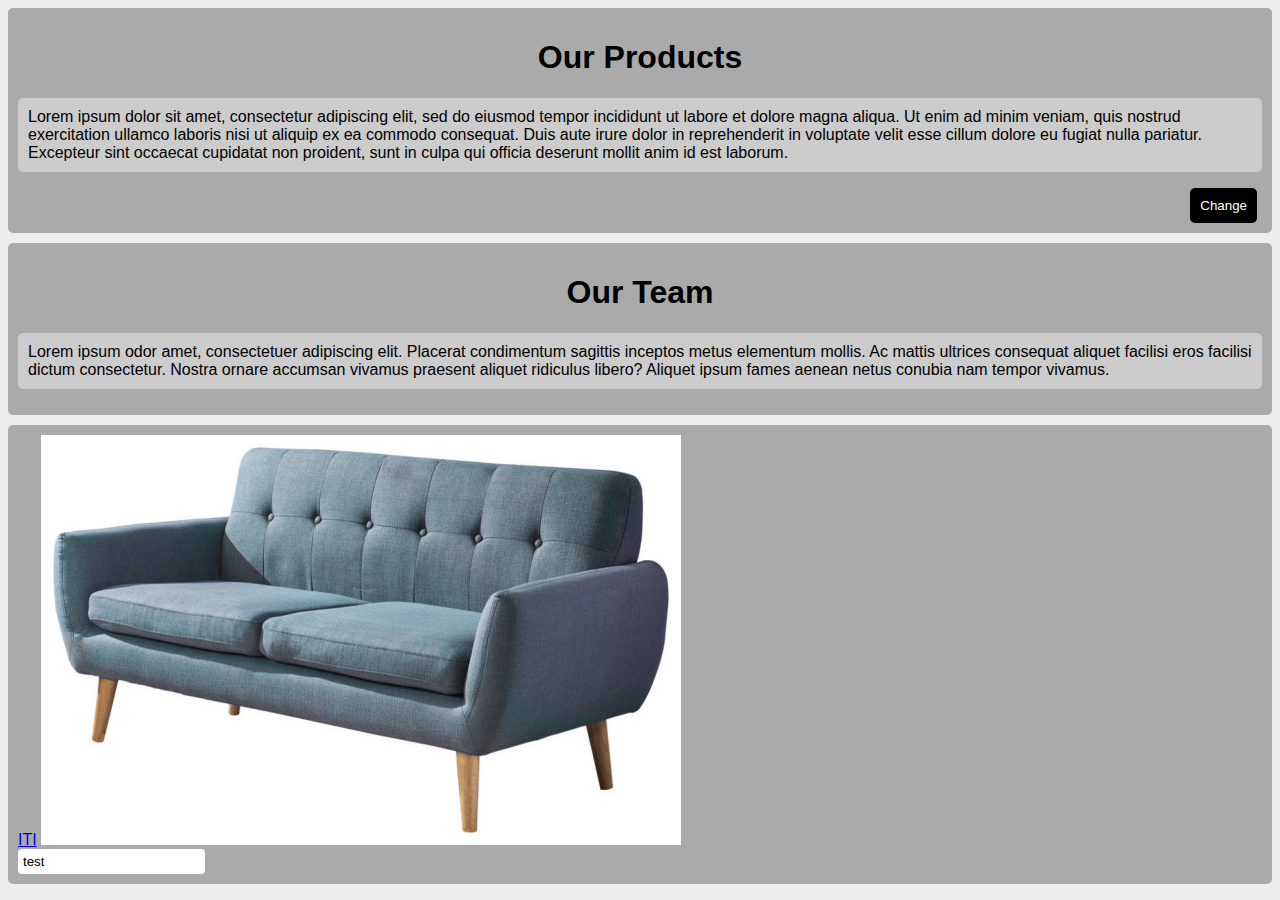
==== JS/Day3/index.html @ 4c257f9b "Day 3" ====
<!DOCTYPE html>
<html>

<head>
    <meta charset="UTF-8" />
    <title>Day3</title>
    <link rel="stylesheet" href="./style.css" />
</head>

<body>
    <div class="parent">
        <h1 id="head1">Our Products</h1>
        <p class="content">Lorem ipsum dolor sit amet, consectetur adipiscing elit, sed do eiusmod tempor incididunt ut
            labore et dolore magna aliqua. Ut enim ad minim veniam, quis nostrud exercitation ullamco laboris nisi ut
            aliquip ex ea commodo consequat. Duis aute irure dolor in reprehenderit in voluptate velit esse cillum
            dolore eu fugiat nulla pariatur. Excepteur sint occaecat cupidatat non proident, sunt in culpa qui officia
            deserunt mollit anim id est laborum.</p>
        <button onclick="show()" id="btn">Change</button>
    </div>
    <div class="parent">
        <h1 id="head2">Our Team</h1>
        <p class="content">Lorem ipsum odor amet, consectetuer adipiscing elit. Placerat condimentum sagittis inceptos
            metus elementum mollis. Ac
            mattis ultrices consequat aliquet facilisi eros facilisi dictum consectetur. Nostra ornare accumsan vivamus
            praesent
            aliquet ridiculus libero? Aliquet ipsum fames aenean netus conubia nam tempor vivamus.</p>
    </div>
    <div>
        <a href="https://google.com/">ITI</a>
        <img src="./sofa02.png" alt="sofa" />
        <input type="text" name="input" id="input" placeholder="Enter your name" value="test" />
    </div>

    <script src="./script.js"></script>
</body>

</html>
---- JS/Day3/style.css ----
body {
	background-color: #eee;
	font-family: sans-serif;
}

h1 {
	text-align: center;
}

div {
	background-color: #aaa;
	padding: 10px;
	margin-bottom: 10px;
	border-radius: 5px;
}

button {
	background-color: #000;
	color: #fff;
	padding: 10px;
	border-radius: 5px;
	border: none;
	cursor: pointer;
	display: block;
	margin: 0 0 0 auto;
	margin-right: 5px;
}

p {
	background-color: #ccc;
	padding: 10px;
	border-radius: 5px;
}

input {
	display: block;
	border: none;
	padding: 5px;
	border-radius: 4px;
}

.newClass2{
	background-color: royalblue;
}
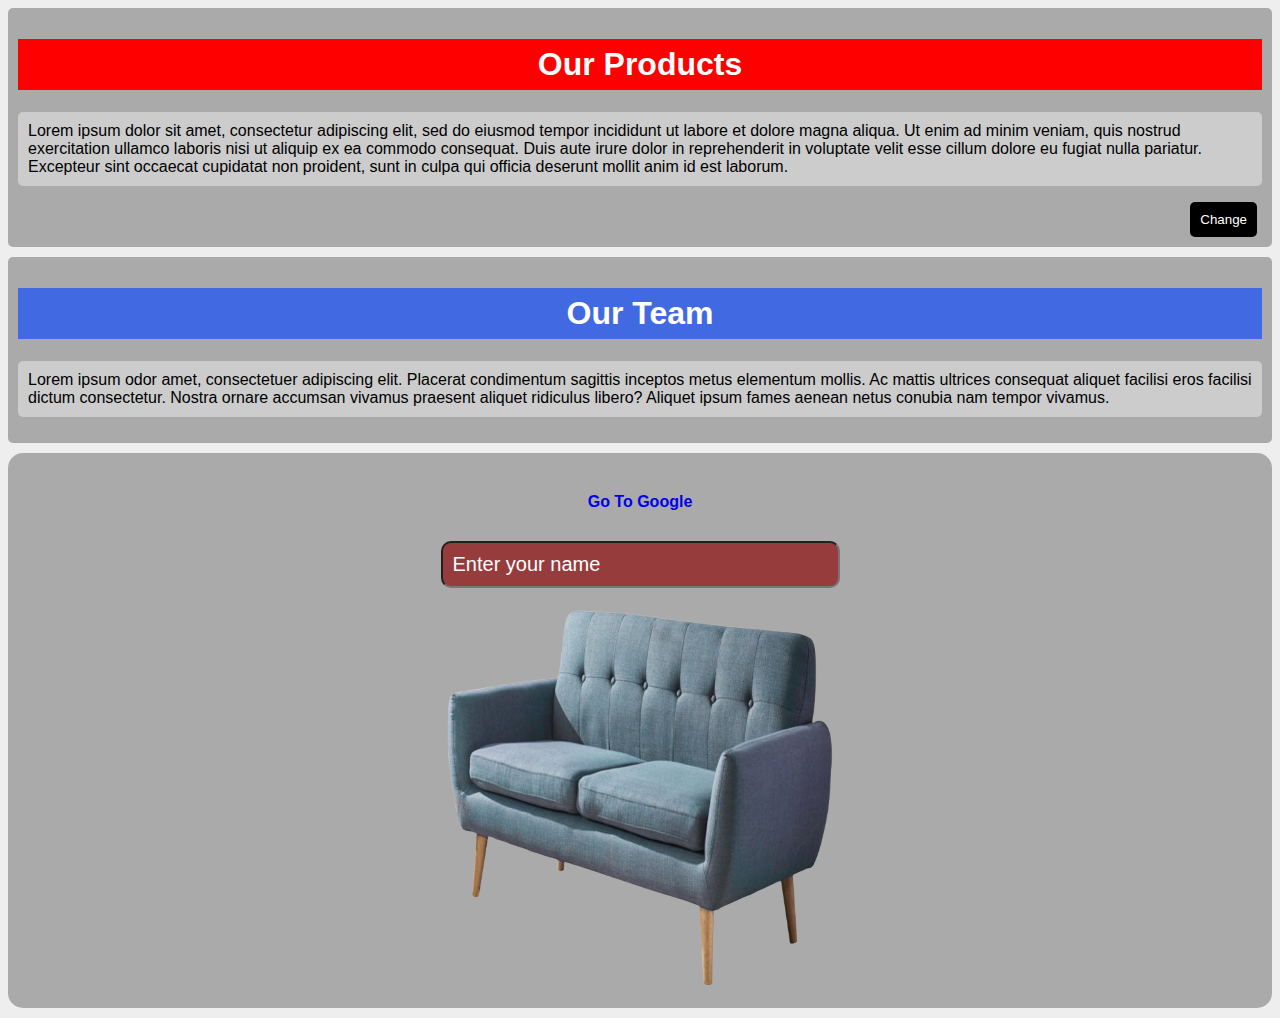
==== commit 1ddf56f8: "Day 3" ====
--- a/JS/Day3/index.html
+++ b/JS/Day3/index.html
@@ -25,10 +25,12 @@
             praesent
             aliquet ridiculus libero? Aliquet ipsum fames aenean netus conubia nam tempor vivamus.</p>
     </div>
-    <div>
-        <a href="https://google.com/">ITI</a>
-        <img src="./sofa02.png" alt="sofa" />
-        <input type="text" name="input" id="input" placeholder="Enter your name" value="test" />
+    <div class="extra">
+        <a href="https://google.com/" class="google">Go To Google</a>
+        <!-- onclick, onchange, oninput, onfocus, onmouseenter, onmouseleave -->
+        <input type="text" name="input" id="input" oninput="getText()" placeholder="Enter your name" value="" />
+
+        <img src="./sofa02.png" alt="sofa" id="sofa" />
     </div>
 
     <script src="./script.js"></script>
--- a/JS/Day3/style.css
+++ b/JS/Day3/style.css
@@ -32,13 +32,56 @@
 	border-radius: 5px;
 }
 
-input {
+/* input {
 	display: block;
 	border: none;
 	padding: 5px;
 	border-radius: 4px;
-}
+} */
 
 .newClass2{
 	background-color: royalblue;
+}
+
+.extra{
+	border: none;
+	padding: 10px;
+	border-radius: 15px;
+}
+
+.google{
+	display: block;
+	margin: 20px 0px;
+	text-align: center;
+	text-decoration: none;
+	font-weight: bold;
+	padding: 10px;
+	border-radius: 5px;
+}
+
+#sofa{
+	height: 400px;
+	width: 400px;
+	display: block;
+	margin: 0 auto;
+}
+
+#input{
+	display: block;
+	margin: 0 auto;
+	margin-top: 10px;
+	margin-bottom: 10px;
+	width: 375px;
+	padding: 10px;
+	border-radius: 10px;
+	color: #fff;
+	font-size: 20px;
+	background-color: rgb(150, 60, 60);	
+}
+#input:focus{
+	outline: none;
+}
+
+#input::placeholder{
+	color: #fff;
 }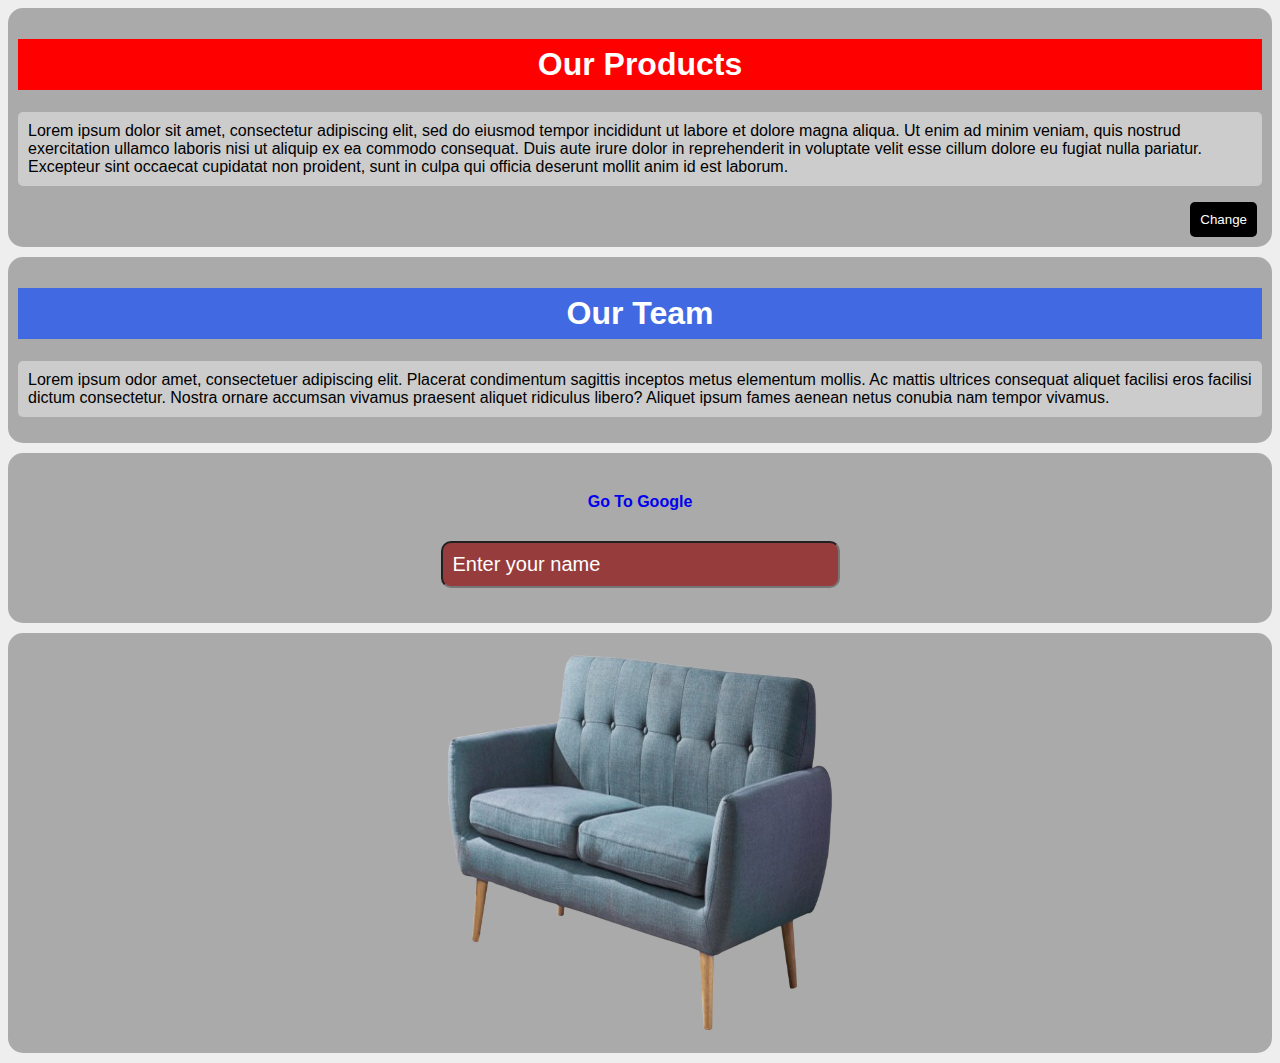
==== commit a9e1327a: "Day 3" ====
--- a/JS/Day3/index.html
+++ b/JS/Day3/index.html
@@ -25,11 +25,14 @@
             praesent
             aliquet ridiculus libero? Aliquet ipsum fames aenean netus conubia nam tempor vivamus.</p>
     </div>
+
     <div class="extra">
         <a href="https://google.com/" class="google">Go To Google</a>
         <!-- onclick, onchange, oninput, onfocus, onmouseenter, onmouseleave -->
         <input type="text" name="input" id="input" oninput="getText()" placeholder="Enter your name" value="" />
+    </div>
 
+    <div>
         <img src="./sofa02.png" alt="sofa" id="sofa" />
     </div>
 
--- a/JS/Day3/style.css
+++ b/JS/Day3/style.css
@@ -11,7 +11,7 @@
 	background-color: #aaa;
 	padding: 10px;
 	margin-bottom: 10px;
-	border-radius: 5px;
+	border-radius: 15px;
 }
 
 button {
@@ -70,7 +70,7 @@
 	display: block;
 	margin: 0 auto;
 	margin-top: 10px;
-	margin-bottom: 10px;
+	margin-bottom: 25px;
 	width: 375px;
 	padding: 10px;
 	border-radius: 10px;
@@ -78,6 +78,7 @@
 	font-size: 20px;
 	background-color: rgb(150, 60, 60);	
 }
+
 #input:focus{
 	outline: none;
 }
